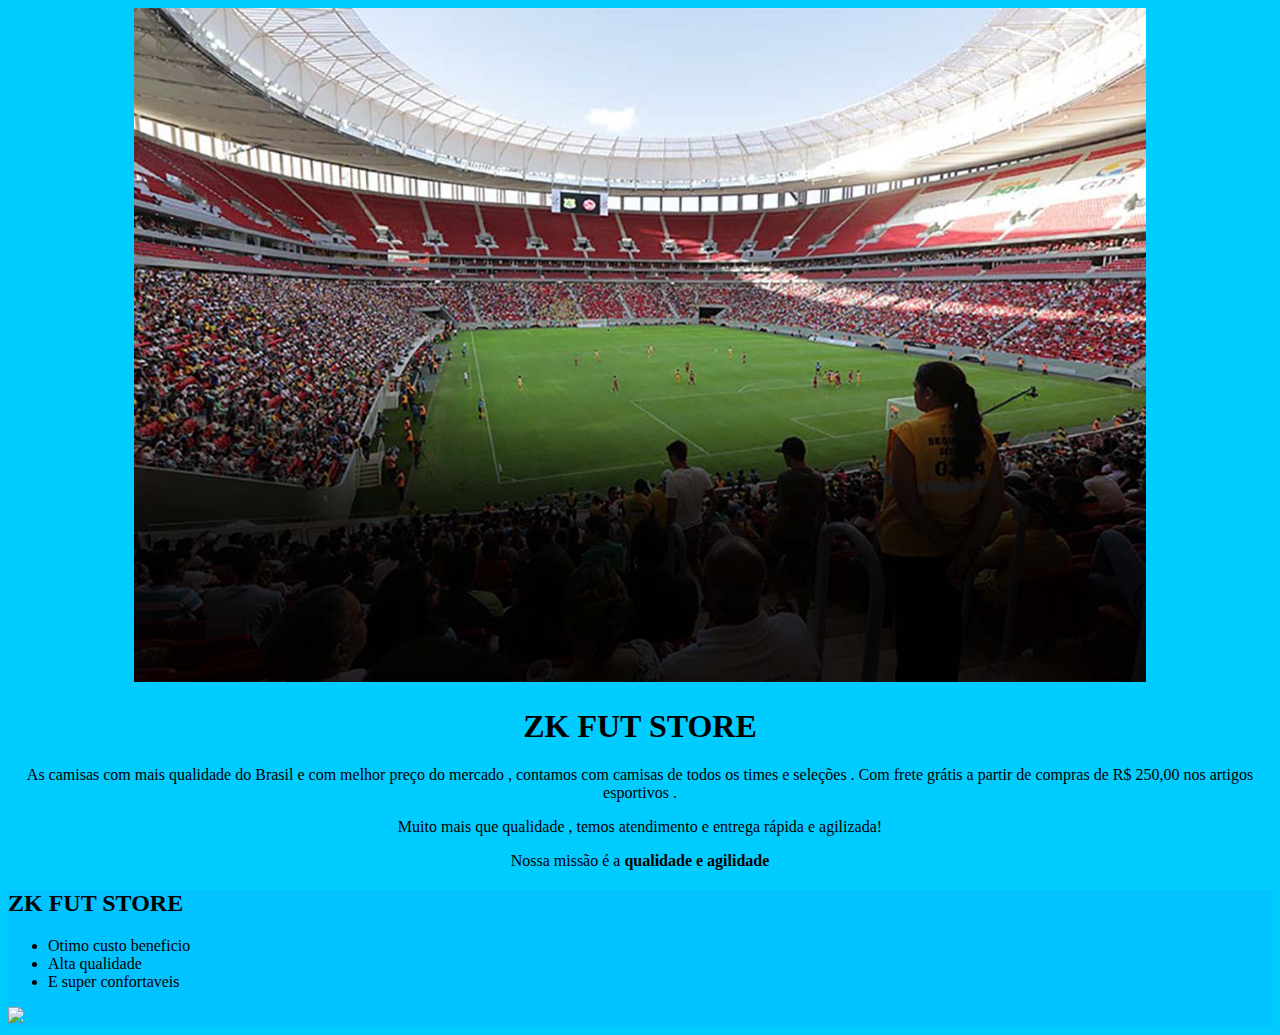
==== index.html @ 9ec2a65d "Rename Index.html to index.html" ====
<!DOCTYPE html>
<html>
<head>
    <meta charset='utf-8'>
    
    <title>ZK FUT STORE</title>
    <link rel="stylesheet" type="text/css" media='screen' href='style.css'>
    
</head>
<body>
    <img class="capa" src="capa.jpg">
    <h1> ZK FUT STORE </h1>
    <p> As camisas com mais qualidade do Brasil e com melhor preço do mercado , contamos com camisas de todos os times e seleções . 
        Com frete grátis a partir de compras de R$ 250,00 nos artigos esportivos . 

    <p> Muito mais que qualidade , temos atendimento e entrega rápida e agilizada!
        <p>Nossa missão é a <strong> qualidade e agilidade </strong>

            <div class="beneficios"> 
                <h2> ZK FUT STORE</h2>
                <ul>
                    <li> Otimo custo beneficio</li>
                    <li> Alta qualidade</li>
                    <li>E super confortaveis </li>
                </ul>
                <img class="gremio" src="gremio.jpg">
               </div>
    
</body>


 
</html>
---- style.css ----
body{
    text-align: center;
    background-color: rgb(0, 204, 255);

}
.capa {
    width: 80%;
}
.beneficios{
    text-align: left;
    background-color: rgb(0, 195, 255);
}
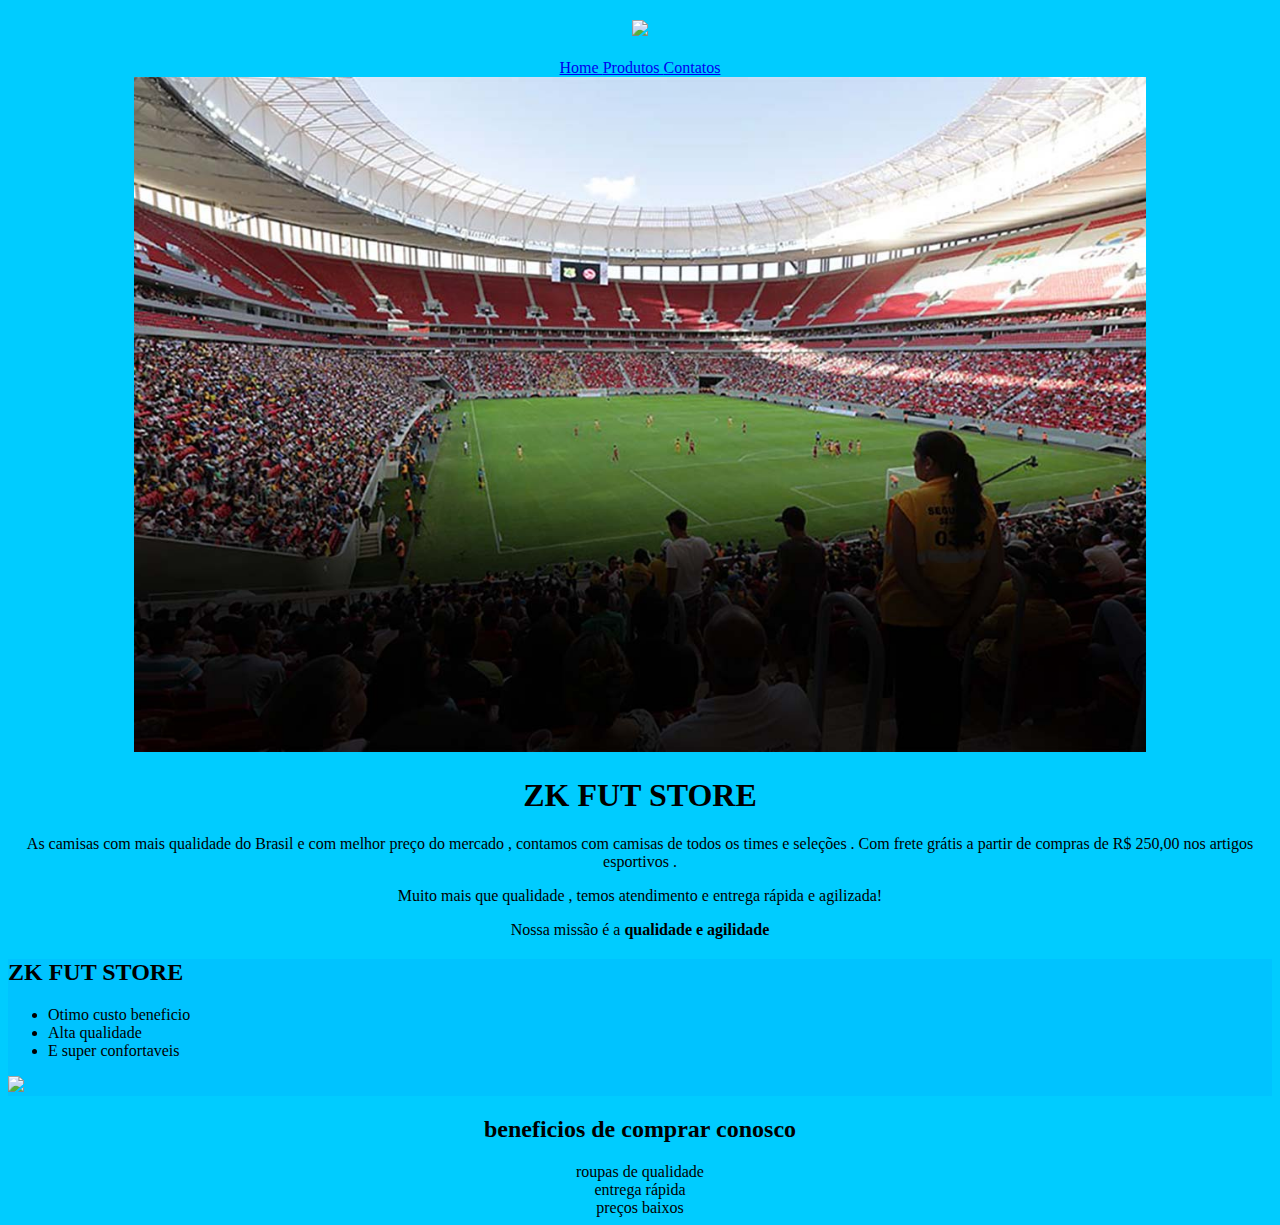
==== commit 45ef7408: "Add files via upload" ====
--- a/index.html
+++ b/index.html
@@ -8,6 +8,16 @@
     
 </head>
 <body>
+    <header>
+        <div class="caixa">
+            <h3><img class="imagem-logo" src="logo.jpg"></h3>
+            <nav class="cabecalho">
+                <a href="Index.html"> Home </a>
+                <a href="produtos.html"> Produtos </a>
+                <a href="Contatos.html"> Contatos </a>
+            </nav>
+        </div>
+    </header>
     <img class="capa" src="capa.jpg">
     <h1> ZK FUT STORE </h1>
     <p> As camisas com mais qualidade do Brasil e com melhor preço do mercado , contamos com camisas de todos os times e seleções . 
@@ -25,9 +35,20 @@
                 </ul>
                 <img class="gremio" src="gremio.jpg">
                </div>
-    
-</body>
+    </p>
+</section>
+<section class="beneficios"></section>
+<h2> beneficios de comprar conosco</h2>
+<ul class="lista-beneficios"></ul>
+<li> roupas de  qualidade </li>
+<li> entrega rápida</li>
+<li> preços baixos </li>
+</ul>
+</section>
+</main>
+<footer>
 
 
- 
+</footer>
+</body>
 </html>
